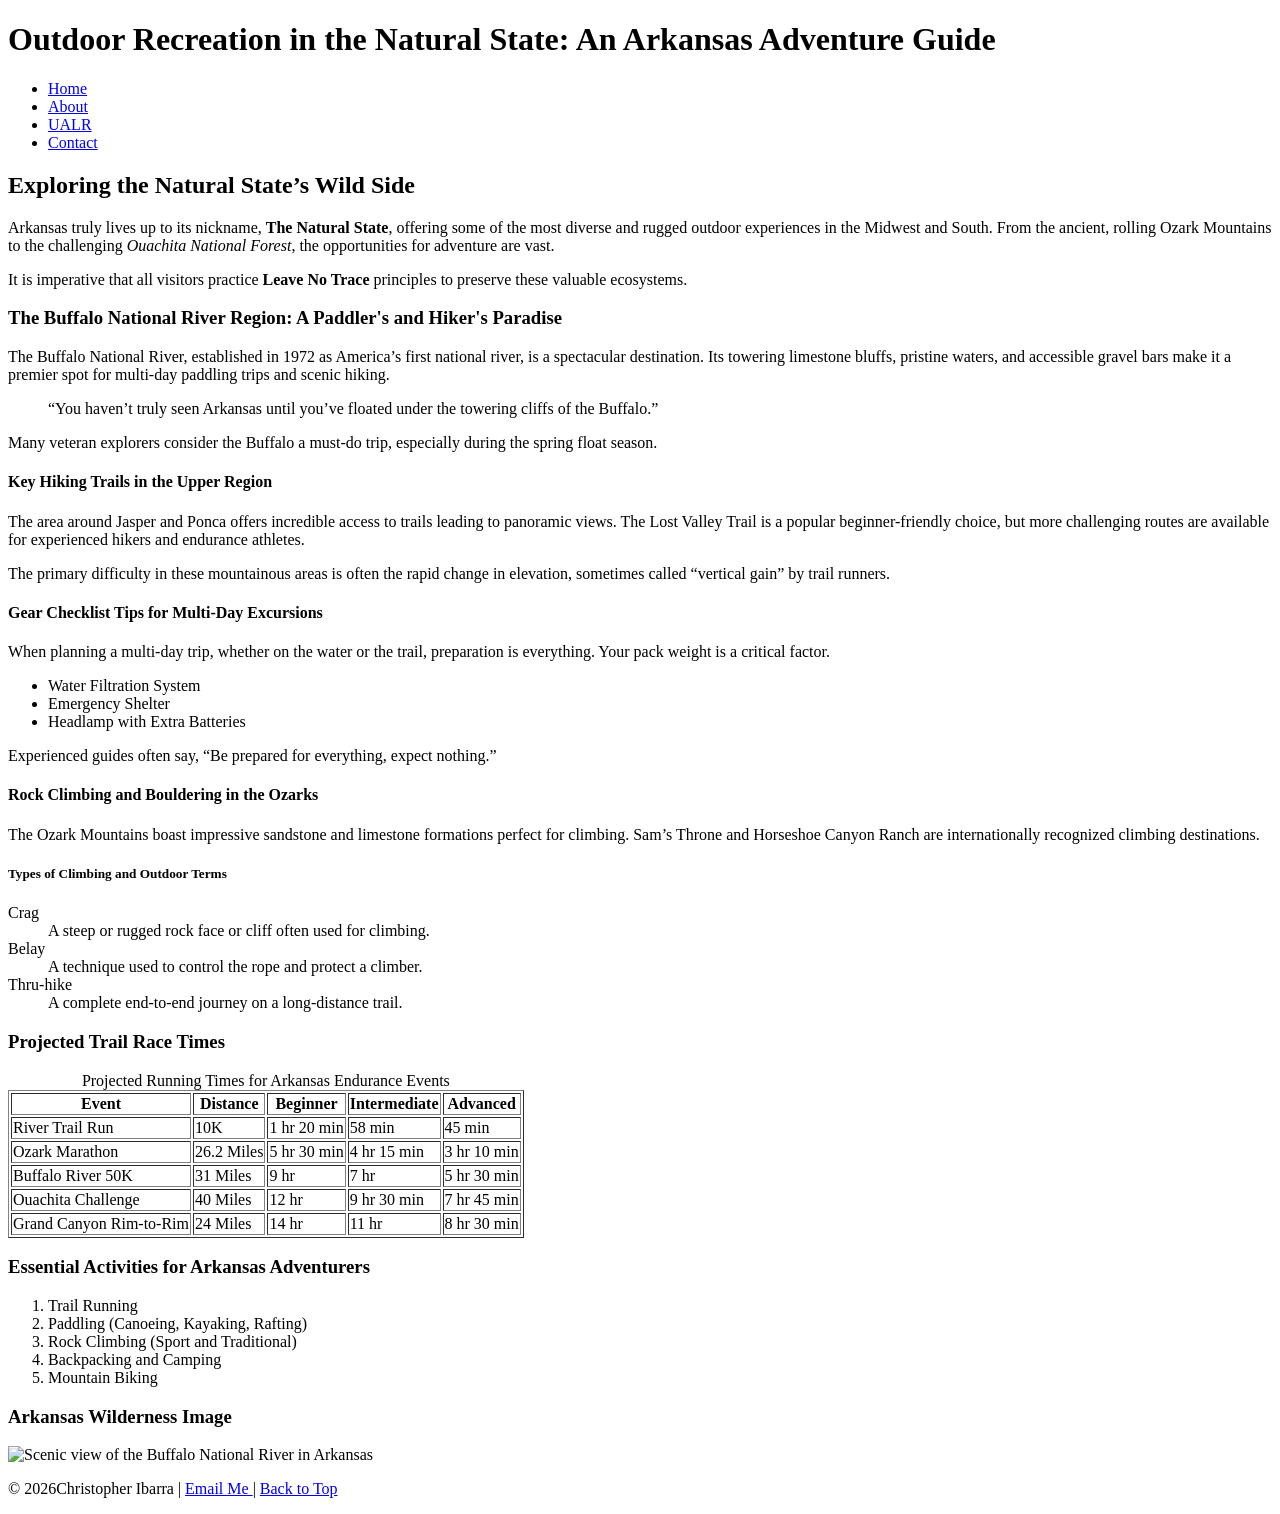
==== prototype/index.html @ 3da3b4df "prototype html complete" ====
<!DOCTYPE html>
<html lang="en">
<head>
    <meta charset="UTF-8" />

    <meta name="description" content="An Arkansas outdoor adventure guide featuring hiking, paddling, climbing, and endurance activities." />

    <meta name="author" content="Christopher Ibarra" />

    <meta name="viewport" content="width=device-width, initial-scale=1.0" />

    <title>Outdoor Recreation in the Natural State</title>

</head>

<body>

    <div id="main">

        <header id="top">
            <h1>Outdoor Recreation in the Natural State: An Arkansas Adventure Guide</h1>
        </header>

        <nav>
            <ul>
                <li>
                    <a href="index.html" title="Return to the homepage">
                        Home
                    </a>
                </li>

                <li>
                    <a href="https://en.wikipedia.org/wiki/Buffalo_National_River"
                       title="Learn more about the Buffalo National River">
                        About
                    </a>
                </li>

                <li>
                    <a href="https://www.ualr.edu/"
                       target="_blank"
                       title="Visit the UALR website">
                        UALR
                    </a>
                </li>

                <li>
                    <a href="mailto:cwibarra1@ualr.edu"
                       title="Send an email message">
                        Contact
                    </a>
                </li>
            </ul>
        </nav>

        <section id="content">

            <h2>Exploring the Natural State’s Wild Side</h2>

            <p>
                Arkansas truly lives up to its nickname,
                <strong>The Natural State</strong>, offering some of the most
                diverse and rugged outdoor experiences in the Midwest and South.
                From the ancient, rolling Ozark Mountains to the challenging
                <em>Ouachita National Forest</em>, the opportunities for adventure
                are vast.
            </p>

            <p>
                It is imperative that all visitors practice
                <strong>Leave No Trace</strong> principles to preserve these
                valuable ecosystems.
            </p>

            <h3>The Buffalo National River Region: A Paddler's and Hiker's Paradise</h3>

            <p>
                The Buffalo National River, established in 1972 as America’s first
                national river, is a spectacular destination. Its towering limestone
                bluffs, pristine waters, and accessible gravel bars make it a premier
                spot for multi-day paddling trips and scenic hiking.
            </p>

            <blockquote>
                <p>
                    “You haven’t truly seen Arkansas until you’ve floated under
                    the towering cliffs of the Buffalo.”
                </p>
            </blockquote>

            <p>
                Many veteran explorers consider the Buffalo a must-do trip,
                especially during the spring float season.
            </p>

            <h4>Key Hiking Trails in the Upper Region</h4>

            <p>
                The area around Jasper and Ponca offers incredible access to
                trails leading to panoramic views. The Lost Valley Trail is a
                popular beginner-friendly choice, but more challenging routes
                are available for experienced hikers and endurance athletes.
            </p>

            <p>
                The primary difficulty in these mountainous areas is often the
                rapid change in elevation, sometimes called
                <q>vertical gain</q> by trail runners.
            </p>

            <h4>Gear Checklist Tips for Multi-Day Excursions</h4>

            <p>
                When planning a multi-day trip, whether on the water or the trail,
                preparation is everything. Your pack weight is a critical factor.
            </p>

            <ul>
                <li>Water Filtration System</li>
                <li>Emergency Shelter</li>
                <li>Headlamp with Extra Batteries</li>
            </ul>

            <p>
                Experienced guides often say,
                <q>Be prepared for everything, expect nothing.</q>
            </p>

            <h4>Rock Climbing and Bouldering in the Ozarks</h4>

            <p>
                The Ozark Mountains boast impressive sandstone and limestone
                formations perfect for climbing. Sam’s Throne and Horseshoe
                Canyon Ranch are internationally recognized climbing destinations.
            </p>

            <h5>Types of Climbing and Outdoor Terms</h5>

            <dl>
                <dt>Crag</dt>
                <dd>
                    A steep or rugged rock face or cliff often used for climbing.
                </dd>

                <dt>Belay</dt>
                <dd>
                    A technique used to control the rope and protect a climber.
                </dd>

                <dt>Thru-hike</dt>
                <dd>
                    A complete end-to-end journey on a long-distance trail.
                </dd>
            </dl>

            <h3>Projected Trail Race Times</h3>

            <table border="1">
                <caption>Projected Running Times for Arkansas Endurance Events</caption>

                <tr>
                    <th scope="col">Event</th>
                    <th scope="col">Distance</th>
                    <th scope="col">Beginner</th>
                    <th scope="col">Intermediate</th>
                    <th scope="col">Advanced</th>
                </tr>

                <tr>
                    <td>River Trail Run</td>
                    <td>10K</td>
                    <td>1 hr 20 min</td>
                    <td>58 min</td>
                    <td>45 min</td>
                </tr>

                <tr>
                    <td>Ozark Marathon</td>
                    <td>26.2 Miles</td>
                    <td>5 hr 30 min</td>
                    <td>4 hr 15 min</td>
                    <td>3 hr 10 min</td>
                </tr>

                <tr>
                    <td>Buffalo River 50K</td>
                    <td>31 Miles</td>
                    <td>9 hr</td>
                    <td>7 hr</td>
                    <td>5 hr 30 min</td>
                </tr>

                <tr>
                    <td>Ouachita Challenge</td>
                    <td>40 Miles</td>
                    <td>12 hr</td>
                    <td>9 hr 30 min</td>
                    <td>7 hr 45 min</td>
                </tr>

                <tr>
                    <td>Grand Canyon Rim-to-Rim</td>
                    <td>24 Miles</td>
                    <td>14 hr</td>
                    <td>11 hr</td>
                    <td>8 hr 30 min</td>
                </tr>
            </table>

            <h3>Essential Activities for Arkansas Adventurers</h3>

            <ol>
                <li>Trail Running</li>
                <li>Paddling (Canoeing, Kayaking, Rafting)</li>
                <li>Rock Climbing (Sport and Traditional)</li>
                <li>Backpacking and Camping</li>
                <li>Mountain Biking</li>
            </ol>

            <h3>Arkansas Wilderness Image</h3>

            <img
                src="https://upload.wikimedia.org/wikipedia/commons/5/5f/Buffalo_River_Arkansas.jpg"
                alt="Scenic view of the Buffalo National River in Arkansas"
                width="600"
                height="400" />

        </section>

        <footer>
            <p>
                &copy; 2026Christopher Ibarra |
                <a href="mailto:cwibarra1@ualr.edu">
                    Email Me
                </a>
                |
                <a href="#top">
                    Back to Top
                </a>
            </p>
        </footer>

    </div>

</body>
</html>
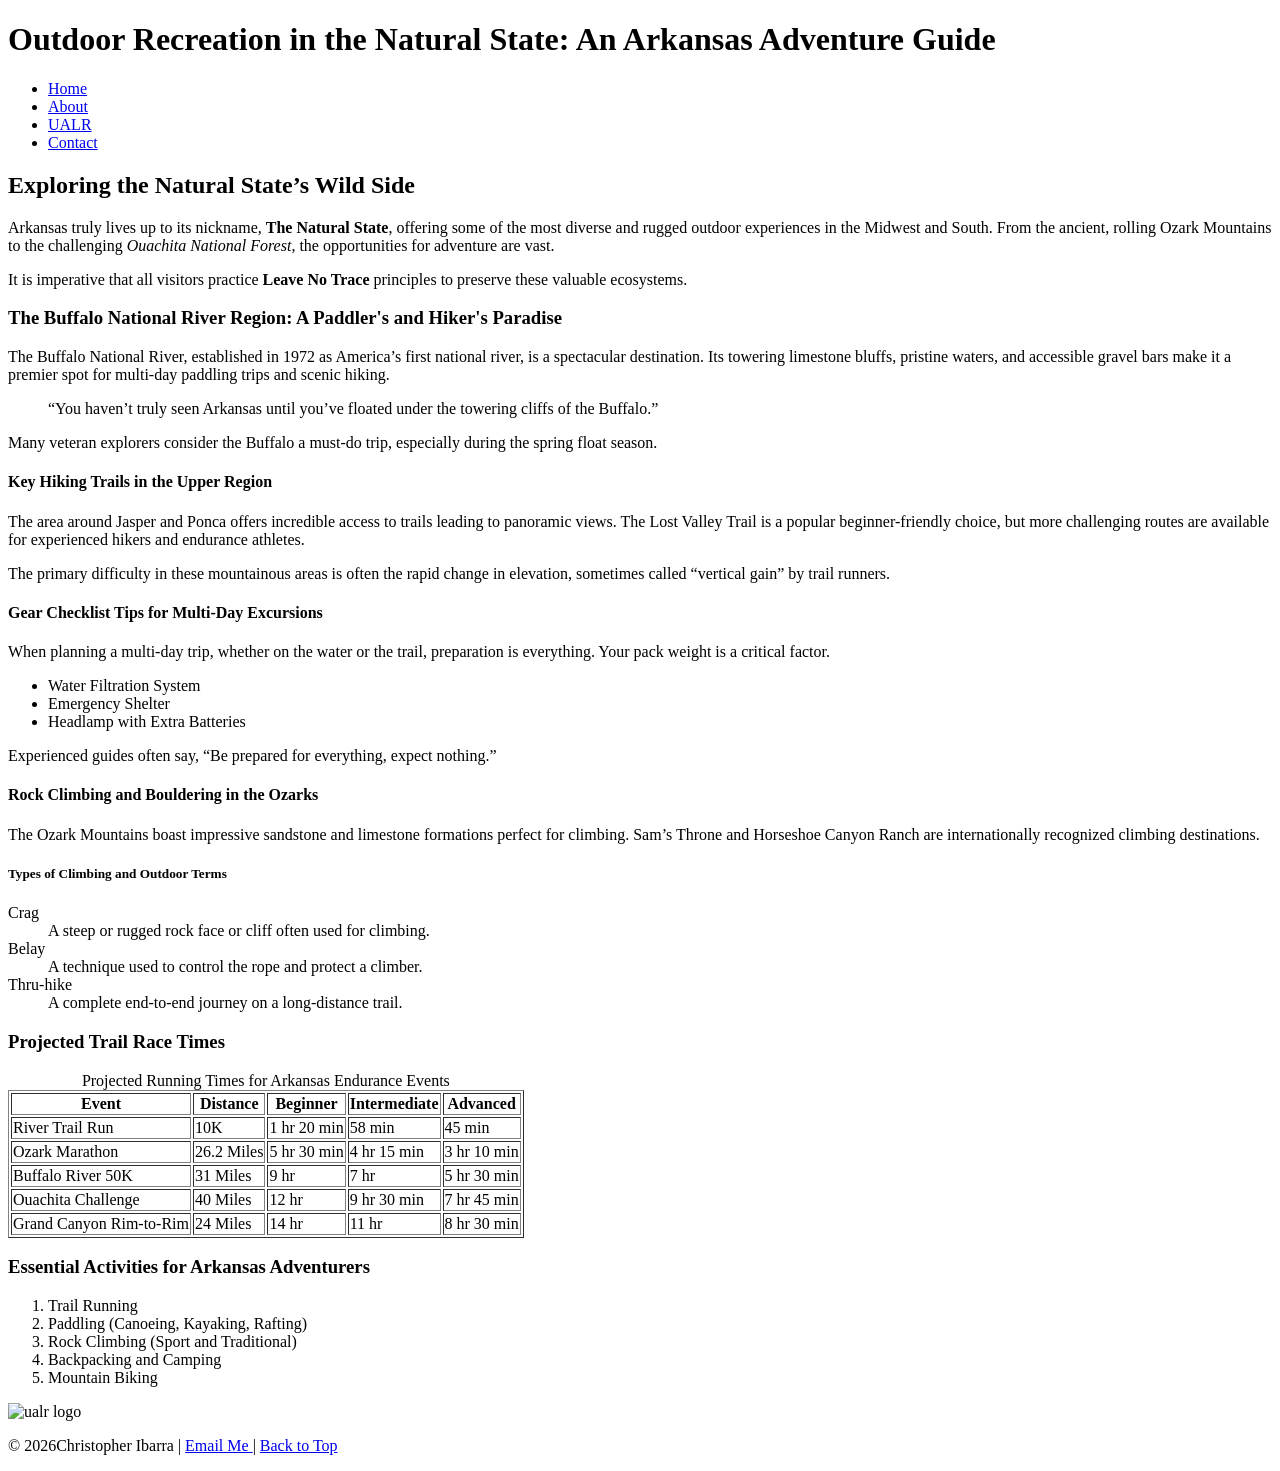
==== commit d788b1f5: "prototype html completed" ====
--- a/prototype/index.html
+++ b/prototype/index.html
@@ -217,13 +217,11 @@
                 <li>Mountain Biking</li>
             </ol>
 
-            <h3>Arkansas Wilderness Image</h3>
-
             <img
-                src="https://upload.wikimedia.org/wikipedia/commons/5/5f/Buffalo_River_Arkansas.jpg"
-                alt="Scenic view of the Buffalo National River in Arkansas"
-                width="600"
-                height="400" />
+                src="https://thomaswallace.net/wp-content/uploads/2018/02/ualr.png"
+                alt="ualr logo"
+                width="300"
+                height="200" />
 
         </section>
 
